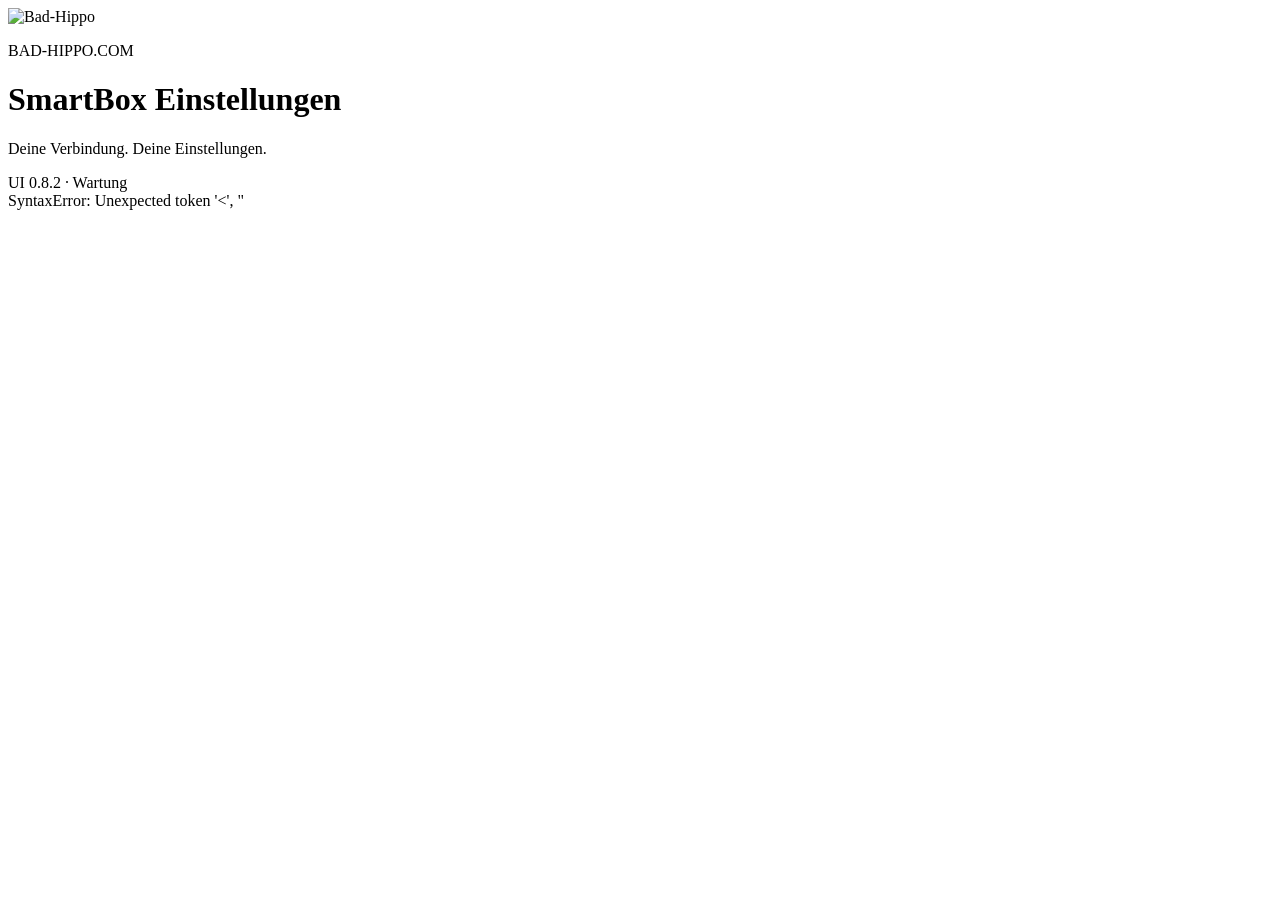
==== maintenance-overlay/ota/www/index.html @ 78a8dbae "Prepare minimal space and error diagnostics maintenance step (0.8.2), gate stalled install" ====
<!DOCTYPE html>
<html lang="de">
<head>
	<meta charset="UTF-8">
	<meta name="viewport" content="width=device-width,initial-scale=1,user-scalable=0">
	<meta http-equiv="pragma" content="no-cache">
	<meta http-equiv="Cache-Control" content="no-cache, must-revalidate">
	<meta http-equiv="expires" content="0">
	<title>Bad-Hippo | SmartBox Einstellungen</title>
	<link rel="stylesheet" href="/css/weui.min.css">
	<script src="/js/weui.min.js"></script>
	<script src="/js/aliyun-oss-sdk.min.js"></script>
	<script src="/js/cpbox.js"></script>
	<style>
		.title { margin-top: .77em; margin-bottom: .3em; padding-left: 15px; padding-right:
		15px; background: #ddd; font-size: 1.6rem; } 
		#txt11 { font-size: 1.2rem; color: #999999 } 
		input::-webkit-input-placeholder {color: #ccc; } 
		input::input-placeholder { color: #ccc; }
		textarea::-webkit-input-placeholder { color: #ccc; }
		textarea::input-placeholder { color: #ccc; }
		.hide {display: none;}
	</style>
	<link rel="stylesheet" href="/css/bad-hippo-dark.css">
</head>
<body ontouchstart>
<header class="bh-header">
	<div class="bh-brand">
		<img class="bh-logo" src="/css/bad-hippo-logo.svg" alt="Bad-Hippo" width="112" height="74">
		<div class="bh-brand-copy">
			<p class="bh-eyebrow">BAD-HIPPO.COM</p>
			<h1>SmartBox <span>Einstellungen</span></h1>
			<p class="bh-subtitle">Deine Verbindung. Deine Einstellungen.</p>
		</div>
	</div>
	<div class="bh-version"><span class="bh-dot" aria-hidden="true"></span> UI 0.8.2 · Wartung</div>
</header>
<div class="container" id="container"></div>
<script type="text/html" id="tpl_home">
<div class="page">
	<div class="cells">
		<div class="title" id="txt0"></div>
		<div class="weui-cell">
			<div class="weui-cell__bd"><p id="txt1"></p></div>
			<div class="weui-cell__ft" id="fw_no"></div>
		</div>
		<div class="weui-cell">
			<div class="weui-cell__bd"><p id="txt21"></p></div>
			<div class="weui-cell__ft" id="time"></div>
		</div>
	</div>
	<div class="cells">
		<div class="title" id="txt2"></div>
		<a class="weui-cell weui-cell_access" id="div_mod" href="javascript:onSelModel();">
			<div class="weui-cell__bd"><p id="txt3"></p></div>
			<div class="weui-cell__ft" id="model"></div>
		</a>
		<a class="weui-cell weui-cell_access" id="div_rst" href="javascript:onRst();">
			<div class="weui-cell__bd"><p id="txt19"></p></div>
			<div class="weui-cell__ft" id="rst"></div>
		</a>
		<a class="weui-cell weui-cell_access" id="div_wif" href="javascript:onWiFi();">
			<div class="weui-cell__bd"><p>WiFi AP</p></div>
			<div class="weui-cell__ft" id="wifi"></div>
		</a>
		<a class="weui-cell weui-cell_access" id="ly1301" href="javascript:onSelFunction();">
			<div class="weui-cell__bd"><p>功能切换</p></div>
			<div class="weui-cell__ft" id="func"></div>
		</a>
		<a class="weui-cell weui-cell_access" id="div_mic" href="javascript:" onclick="onSelVals(this,miclb)">
			<div class="weui-cell__bd"><p>录音方式</p></div>
			<div class="weui-cell__ft" id="mic">默认</div>
		</a>
		<a class="weui-cell weui-cell_access" id="div_mouse" href="javascript:onSelMouse();">
			<div class="weui-cell__bd"><p>鼠标模式</p></div>
			<div class="weui-cell__ft" id="mouse">默认</div>
		</a>
		<a class="weui-cell weui-cell_access" id="div_vid" href="javascript:" onclick="onSelVals(this,miclb)">
			<div class="weui-cell__bd"><p id="txt17"></p></div>
			<div class="weui-cell__ft" id="vid">Default</div>
		</a>
		<a class="weui-cell weui-cell_access" id="div_aud" href="javascript:" onclick="onSelVals(this,audlb)">
			<div class="weui-cell__bd"><p id="txt18"></p></div>
			<div class="weui-cell__ft" id="aud">Default</div>
		</a>
		<a class="weui-cell weui-cell_access" id="div_icon" href="javascript:onSelIcon();">
			<div class="weui-cell__bd"><p>车标选择</p></div>
			<div class="weui-cell__ft" id="icon">HOME</div>
		</a>
		<a class="weui-cell weui-cell_access" id="div_conn" href="javascript:onSelConn();">
			<div class="weui-cell__bd"><p>连接方式</p></div>
			<div class="weui-cell__ft" id="conn">默认</div>
		</a>
		<a class="weui-cell weui-cell_access" id="div_delay" href="javascript:" onclick="onSelVals(this,dlylb)">
			<div class="weui-cell__bd"><p id="txt20"></p></div>
			<div class="weui-cell__ft" id="delay"></div>
		</a>
		<a class="weui-cell weui-cell_access" id="div_gps" href="javascript:" onclick="onSelVals(this,miclb)">
			<div class="weui-cell__bd"><p>GPS</p></div>
			<div class="weui-cell__ft" id="gps"></div>
		</a>
		<a class="weui-cell weui-cell_access" id="div_hi" href="javascript:" onclick="onSelVals(this,miclb)">
			<div class="weui-cell__bd"><p>HiCar布局</p></div>
			<div class="weui-cell__ft" id="hicar">默认</div>
		</a>
		<a class="weui-cell weui-cell_access" id="div_led" href="javascript:" onclick="onSelVals(this,miclb)">
			<div class="weui-cell__bd"><p>LED</p></div>
			<div class="weui-cell__ft" id="led"></div>
		</a>
		<a class="weui-cell weui-cell_access" id="div_led2" href="javascript:" onclick="onSelVals(this,ledlb,'led')">
			<div class="weui-cell__bd"><p>LED</p></div>
			<div class="weui-cell__ft" id="led2"></div>
		</a>
		<a class="weui-cell weui-cell_access" id="div_dis" href="javascript:" onclick="onSelVals(this,miclb)">
			<div class="weui-cell__bd"><p>自适应模式</p></div>
			<div class="weui-cell__ft" id="display"></div>
		</a>
		<a class="weui-cell weui-cell_access" id="div_aa" href="javascript:onSelAA();">
			<div class="weui-cell__bd"><p id="aav"></p></div>
			<div class="weui-cell__ft" id="aa"></div>
		</a>
	</div>
	<section class="cells bh-diagnostics" aria-labelledby="bh_diag_title">
		<h2 class="title" id="bh_diag_title">Adapter-Diagnose <span class="bh-readonly">Live · automatisch</span></h2>
		<div class="bh-diag-content">
			<p class="bh-diag-status" id="bh_diag_status" aria-live="polite">Gerätewerte werden geladen …</p>
			<div class="bh-metrics">
				<div><span>CPU</span><strong id="bh_diag_cpu">—</strong></div>
				<div><span>RAM belegt / gesamt</span><strong id="bh_diag_ram">—</strong></div>
				<div><span>Laufzeit</span><strong id="bh_diag_uptime">—</strong></div>
				<div><span>USB-Gadget</span><strong id="bh_diag_usb">—</strong></div>
			</div>
			<dl class="bh-diag-rows">
				<div><dt>WLAN-Schnittstelle</dt><dd id="bh_diag_net">—</dd></div>
				<div><dt>RX / TX verworfen, seit Boot</dt><dd id="bh_diag_drops">—</dd></div>
				<div><dt>Audiomodus</dt><dd id="bh_diag_mode">—</dd></div>
			</dl>
			<p class="bh-diag-note" id="bh_diag_mode_note"></p>
			<div class="bh-tools">
				<button type="button" id="bh_diag_refresh">Werte aktualisieren</button>
				<button type="button" id="bh_diag_record">Aufzeichnung starten</button>
				<button type="button" id="bh_diag_export">Sitzung speichern</button>
			</div>
			<p class="bh-diag-note" id="bh_diag_recording">Aufzeichnung bleibt im Browser, maximal 30 Minuten.</p>
			<div class="bh-audio-head"><h3>Protokolle auf dem Adapter</h3><button type="button" id="bh_store_save">Jetzt auf Adapter speichern</button></div>
			<p class="bh-diag-note" id="bh_store_status">Speicher wird geprüft …</p>
			<p class="bh-diag-note">Datenpartition: <span id="bh_store_space">—</span>. Komprimierter Ringpuffer, etwa jede Minute, bis zu drei Gerätestarts. Die letzten Sekunden vor Stromverlust können fehlen.</p>
			<div id="bh_store_files" class="bh-store-files"></div>
			<div class="bh-audio-head"><h3>Telefon-Audio</h3><button type="button" id="bh_diag_audio">Audio-Log auswerten</button></div>
			<label class="bh-diag-note" for="bh_diag_source">Quelle der Audioauswertung</label>
			<select id="bh_diag_source" class="bh-source"><option value="">Aktueller RAM-Log</option></select>
			<p class="bh-diag-note" id="bh_diag_audio_summary">Für einen Teams-Test den Anruf durchführen und danach das Audio-Log auswerten.</p>
			<dl class="bh-diag-rows">
				<div><dt>Telefon-Ausgabe, Log</dt><dd id="bh_diag_phone">Noch nicht ausgewertet</dd></div>
				<div><dt>Telefon-Audioanfrage, Typ 8</dt><dd id="bh_diag_phone_request">Noch nicht ausgewertet</dd></div>
				<div><dt>Mikrofon-Umwandlung, Log</dt><dd id="bh_diag_mic">Noch nicht ausgewertet</dd></div>
				<div><dt>Pufferwarnungen im Ausschnitt</dt><dd id="bh_diag_warnings">—</dd></div>
			</dl>
			<details class="bh-raw"><summary>Audio-Rohdaten anzeigen</summary><pre id="bh_diag_audio_raw">Noch nicht geladen.</pre></details>
			<a class="bh-log-link" href="/cgi-bin/bh-diagnostics.cgi?id=logs" download="smartbox-diagnostics.txt">Frisches Geräteprotokoll speichern</a>
			<p class="bh-diag-note">Direkter Logexport ohne den alten CGI-Cache. Die Datei bleibt lokal und kann Gerätekennungen enthalten.</p>
		</div>
	</section>
	<div class="cells">
		<div class="title" id="txt4"></div>
		<div class="weui-cell">
			<div class="weui-cell__hd"><label class="weui-label" id="txt5"></label></div>
			<div class="weui-cell__bd"><input class="weui-input" type="text" id="txt_brand"></div>
		</div>
		<div class="weui-cell">
			<div class="weui-cell__hd"><label class="weui-label" id="txt6"></label></div>
			<div class="weui-cell__bd"><input class="weui-input" type="text" id="txt_model"></div>
		</div>
		<div class="weui-cell">
			<div class="weui-cell__hd"><label class="weui-label" id="txt7"></label></div>
			<div class="weui-cell__bd"><input class="weui-input" type="text" id="txt_year"></div>
		</div>
		<div class="weui-cell log7">
			<div class="weui-cell__hd"><label class="weui-label" id="txt14"></label></div>
			<div class="weui-cell__bd"><input class="weui-input" type="text" id="txt_hu"></div>
		</div>
		<div class="weui-cell log7">
			<div class="weui-cell__hd"><label class="weui-label" id="txt15"></label></div>
			<div class="weui-cell__bd"><input class="weui-input" type="text" id="txt_hut"></div>
		</div>
		<div class="weui-cell log7">
			<div class="weui-cell__hd"><label class="weui-label" id="txt16"></label></div>
			<div class="weui-cell__bd"><input class="weui-input" type="text" id="txt_email"></div>
		</div>
		<div class="weui-cells__title" style="color: #111;"><label id="txt8"></label><label>:</label></div>
		<div class="weui-cells weui-cells_form">
			<div class="weui-cell">
				<div class="weui-cell__bd">
					<textarea class="weui-textarea" rows="5" id="txt_desc"></textarea>
				</div>
			</div>
		</div>
		<a href="javascript:onCommit();" class="weui-btn weui-btn_primary" id="txt9"></a>
	</div>
	<div class="cells">
		<div class="title" id="txt10"></div>
		<div class="page__bd">
			<div class="weui-loadmore">
				<i class="weui-loading" id="fw_sta"></i>
				<span class="weui-loadmore__tips" id="txt11"></span>
				<div class="page__bd page__bd_spacing" id="fw_prog_bd" style="display:none">
					<div class="weui-progress">
						<div class="weui-progress__bar">
							<div class="weui-progress__inner-bar js_progress" style="width: 0%;" id="fw_prog"></div>
						</div>
					</div>
				</div>
			</div>
			<div class="weui-panel" id="fw_sec" style="display: none">
				<a href="javascript:onUpdate();" class="weui-btn weui-btn_warn" id="txt12"></a>
				<div class="weui-panel__bd">
					<div class="weui-media-box weui-media-box_text">
						<section><h3 id="txt13"></h3><p id="fw_desc"></p></section>
					</div>
				</div>
			</div>
		</div>
	</div>
	<div class="weui-footer">
		<p class="weui-footer__text"></br>Copyright©2020 - 2028</p>
	</div>
</div>
</script>
<script>
	var mData = { model: {}, icon: {}};
	var miclb = ['Default', 'Mode 1'];
	var ledlb = ['开启', '关闭'];
	var audlb = ['Default', 'Mode 1', 'Mode 2', 'Mode 3'];
	var dlylb = ['Default', 'Mode 1', 'Mode 2'];
	window.onload = my_onload;

	function si(i,n) {
		var d = document.getElementById(i);
		if (d) d.innerHTML = n;
	}

	function hd(n,v,a,h) {
		var d = document.getElementById(n);
		if (d) {
			for (var i of a.split(',')) { 
				if (i == v) {
					h = !h;
					break;
				}
			}
			if (h) d.style.display = 'none';
		}
	}

	function hp(i) {
		var d = document.getElementById(i);
		if (d) d.parentElement.className = 'hide';
	}

	function hdaud(v) {
		var a = '1284,1502,1334,1301,1335,1501,1344,1345,1119,1260,1263,1348,1350,1510,1511,1517,1518,1533,1534,1535,1537,1538,1539,1543,2344,2345,2348,2539,2517,1503,2562,3301,3303,2726,2863,2864,2865,2866,2869';
		var d = document.getElementById('div_aud');
		if (d) {
			for (var i of a.split(',')) { 
				if (i == v) {
					return;
				}
			}
			
			if((v > '5000' && v < '5061')) {
				return;
			}
			else if((v > '5100' && v < '5300')) {
				return;
			}
			else if((v > '6000' && v < '6051')) {
				return;
			} 
			else if(v > '6070') {
				return;
			}
			
			d.style.display = 'none';
		}
	}

	function hdwif(v) {
		var a = '1501,1512,1506,1533,1534,1535,1536,1537,1538,1503,2562';
		var d = document.getElementById('div_wif');
		if (d) {
			for (var i of a.split(',')) { 
				if (i == v) {
					return;
				}
			}
			
			if((v > '5001' && v < '5300')) {
				return;
			}
			else if(v > '6000') {
				return;
			} 
			
			d.style.display = 'none';
		}
	}

	function hdmic(v) {
		var a = '1332,1333,1302,1343,1349,1520,2343,2860,2862,2871,2873,3302,3304,2867,2859,3305';
		var d = document.getElementById('div_mic');
		if (d) {
			for (var i of a.split(',')) { 
				if (i == v) {
					return;
				}
			}
			if (v > '2650' && v < '2660') {
				return;
			}
			d.style.display = 'none';
		}
	}

	function hdvid(v) {
		var a = '1284,1502,1333,1301,1335,1343,1332,1119,1349,1350,1520,2343,2860,2862,2861,2866,3301,3302,2865,3303,3304,2869,2867,2859,3305,2726';
		var d = document.getElementById('div_vid');
		if (d) {
			for (var i of a.split(',')) { 
				if (i == v) {
					return;
				}
			}
			if (v > '2650' && v < '2660') {
				return;
			}
			d.style.display = 'none';
		}
	}

	function hdconn(v) {
		var a = '1333,1343,1332,1349,1520,2343,2860,2862,3302,3304,2867,2859,3305';
		var d = document.getElementById('div_conn');
		if (d) {
			for (var i of a.split(',')) { 
				if (i == v) {
					return;
				}
			}
			if (v > '2650' && v < '2660') {
				return;
			}
			d.style.display = 'none';
		}
	}

	function hdgps(v) {
		var a = '1333,1501,1344';
		var d = document.getElementById('div_gps');
		if (d) {
			for (var i of a.split(',')) { 
				if (i == v) {
					return;
				}
			}
			
			if((v > '5000' && v < '5061')) {
				return;
			}
			else if((v > '5100' && v < '5300')) {
				return;
			}
			else if((v > '6000' && v < '6051')) {
				return;
			} 
			else if(v > '6070') {
				return;
			}
			d.style.display = 'none';
		}
	}

	function hdled(v) {
		var a = '2721,2723,2724,2865,2806,2807,2808,2810,2812,2814,2772';
		var d = document.getElementById('div_led');
		if (d) {
			for (var i of a.split(',')) { 
				if (i == v) {
					return;
				}
			}
			if((v > '5001')) {
				return;
			}
			d.className = 'hide';
		}
	}

	function hdled2(v) {
		var a = '2859,2734,2872,2873,3301,3302,3303,3304,3305';
		var d = document.getElementById('div_led2');
		if (d) {
			for (var i of a.split(',')) { 
				if (i == v) {
					return;
				}
			}
			d.className = 'hide';
		}
	}

	function setValue(v,n,hd=false) {
		if (v != null) {
			si(n, v);
		} else if (hd) {
			hp(n);
		}
	}

	function setIndex(i,n,a=miclb,hd=false) {
		if (i != null && i < a.length) {
			si(n,a[i]);
		} else if (hd) {
			hp(n);
		}
	}

	var appver = "";
	function my_onload() {
		go_tpl("tpl_home");
		fetch("/cgi-bin/index.cgi?id=host").then(r => r.json()).then(j => {
			var rs = j.res;
			if (j.sys != null && j.sys.appver != null) {
				if (j.update == 4) {
					mData.appver = '00000000' + j.sys.appver.substr(8);
				} else {
					mData.appver = j.sys.appver;
				}
				appver = j.sys.appver.slice(-6, -2);
			} else {
				mData.appver = "0";
			}
			hd('ly1301',appver,'1301',true);
			if (appver != '1260') { document.styleSheets[0].addRule('.log7', 'display: none'); }
			//hd('div_mic',appver,'1332,1333,1302,1343,1349,1520,2343',true);
			hd('div_mouse',appver,'1350,2861,2866,3301,3303,2869,2865',true);
			hd('div_icon',appver,'1349,2871,2873',true);
			//hd('div_vid',appver,'1284,1502,1333,1301,1335,1343,1332,1119,1349,1350,1520,2343,2860',true);
			//hd('div_conn',appver,'1333,1343,1332,1349,1520,2343',true);
			hdaud(appver);
			hdwif(appver);
			hdmic(appver);
			hdvid(appver);
			hdconn(appver);
			hdgps(appver);
			hdled(appver);
			hdled2(appver);
			hd('div_dis',appver,'2870,2872',true);
			document.getElementById('div_mod').style.display = "none";
			si("fw_no", mData.appver);
			for (var i = 0; i < rs.txt.length; i++) { si("txt" + i, rs.txt[i]); }
			for (var key in rs.fix) {
				var ele = document.getElementById('txt_' + key);
				if (ele) { ele.placeholder = rs.fix[key]; }
			}
			if (rs.model != null) { mData.model = rs.model; }
			if (rs.icon != null) { mData.icon = rs.icon; }
			if (j.sn == null) {
				mData.sn = '##';
			} else {
				mData.sn = j.sn;
			}
			if (j.bt != null) { mData.bt = j.bt; }
			if (j.wifi != null) { mData.wifi = j.wifi; }
			if (j.model != null) {
				var model = '';
				if (j.model in mData.model) {
					model = mData.model[j.model]; 
				} else if ('NA' in mData.model) {
					model = mData.model['NA']; 
				}
				si('model', model);
			}
			if (j.mic != null && j.mic < miclb.length) { 
				si('mic', miclb[j.mic]); 
				si('mouse', miclb[j.mic]); 
			}
			if (j.icon == null) {
				document.getElementById('div_icon').style.display = "none";
			} else {
				var icon = '';
				if (j.icon in mData.icon) {
					icon = mData.icon[j.icon]; 
				} else if ('home' in mData.icon) {
					icon = mData.icon['home']; 
				}
				si('icon', icon);
			}
			setValue(j.otp, "time", true);
			setIndex(j.vid, "vid");
			setIndex(j.aud, "aud", audlb);
			setIndex(j.delay, "delay", dlylb);
			setIndex(j.gps, "gps");
			setValue(j.sig, "wifi");
			if (j.conn === "adb") { si('conn', "ADB"); }
			setIndex(j.hicar, "hicar", miclb, true);
			setIndex(j.led, "led");
			setIndex(j.led, "led2", ledlb);
			setIndex(j.display, "display");
			cpbox_init(j);
			if ('aa' in j) {
				si('aav', rs.txt[17]);
				setaa(j);
			} else {
				hp('aa');
			}
			queryNewVer();
		}).catch(e => {
			si("container", e);
			setTimeout(my_onload, 3000);
		});
	}

	function setaa(j) {
		if (j.aa.length == 8 && j.aa[0] == '2') {
            si('aa', miclb[0]);
		} else {
            si('aa', miclb[1]);
        }
        if (j.aa.length > 0) {
            var t = '2' + j.aa.substr(1);
            var now = new Date();
            var B = '';
            var C = '';
            if (now.getUTCMonth() == 11) {
                B += (now.getUTCFullYear() + 1) * 10000 + 100 + now.getUTCDate();
            } else {
                B += now.getUTCFullYear() * 10000 + (now.getUTCMonth() + 2) * 100 + now.getUTCDate();
            }
            C += (now.getUTCFullYear() + 1) * 10000 + (now.getUTCMonth() + 1) * 100 + now.getUTCDate();
            if (t < B || t > C) {
                aa_update();
            }
        }
	}

	function heart() {
		fetch("/cgi-bin/index.cgi?id=host").then(r => r.json()).then(j => {
			if (j.model != null) { 
				si('model', mData.model[j.model]); 
			} else {
				setTimeout(heart, 3000);
			}
		}).catch(e => {
			si('model', e.name);
			setTimeout(heart, 3000);
		});
	}

	async function queryNewVer() {
		try {
			await fetch(cpbox_geturl(), {headers: {'Cache-Control': 'no-cache'}}).then(r => {
				if (r.status == 200) {
					return r.json();
				} 
				throw "st=" + r.status;
			}).then(j => setfwurl(j));
		} catch(e) {
			console.log("qv: " + e);
			setTimeout(queryNewVer, 3000);
		}
	}

	function showNewVer(j) {
		if (j.url != null) {
			mData.url = j.url;
			si("txt11", findVer() + "</br>" + j.appver);
			document.getElementById("fw_sec").style.display = "block";
			si("fw_desc", j.msg);
		} else {
			si("txt11", lastedVer());
		}
		document.getElementById("fw_sta").style.display = "none";
	}

	function setfwurl(j) {
		if (j.test != null && mData.sn != null && mData.wifi != null) {
			var str = mData.sn + mData.wifi.replace(/:/g, '');
			for (var test of j.test) {
				if (test.sn != null) {
					for (var sn of test.sn.split(',')) {
						if (sn == str.slice(- sn.length)) {
							if (test.appver > mData.appver) {
								console.log("test version: " + test.appver);
								showNewVer(test);
							} else {
								showNewVer({});
							}
							return;
						}
					}
				}
			}
		}
		if (j.appver > mData.appver) {
			console.log("new ver: " + j.appver);
			showNewVer(j);
		} else {
			showNewVer({});
		}
	}

	function go_tpl(n) {
		var c = document.getElementById("container");
		var h = document.getElementById(n);
		c.innerHTML = h.innerHTML;
	}

	function onSelAA() {
		var aa = [
			{label: miclb[0], value: 1},
			{label: miclb[1], value: 0}
		];
		weui.picker(aa, {
			onChange: function(result) {
				console.log(JSON.stringify(result));
			},
			onConfirm: function(result) {
				var url = "/cgi-bin/index.cgi?id=set&aa=" + result[0].value;
				fetch(url).then(r => r.json()).then(j => {
					if (j.code != 0) {
						si('aa', "errcode=" + j.code);
					} else {
						fetch('/cgi-bin/index.cgi?id=host').then(r => r.json()).then(j => 
							setaa(j)).catch(e => alert(e));
					}
				}).catch(e => {
					si('aa', 'errname=' + e.name);
				});
			}
		});
	}

	function onSelModel() {
		var models = [];
		for (var m in mData.model) {
			models.push({
				label: mData.model[m],
				value: m
			});
		}
		weui.picker(models, {
			onChange: function(result) {
				console.log(JSON.stringify(result));
			},
			onConfirm: function(result) {
				var url = "/cgi-bin/index.cgi?id=set&model=" + result[0].value;
				si("model", result[0].label);
				fetch(url).then(r => r.json()).then(j => {
					if (j.code != 0) {
						si("model", "fail (" + j.code + ")");
						setTimeout(heart, 3000);
					}
				}).catch(e => {
					si("model", e.name);
					setTimeout(heart, 3000);
				});
			}
		});
	}

	function onRst() {
		var funcs = [
			{label: document.getElementById("txt19").innerHTML, value: "1"},
		];
		weui.picker(funcs, {
			onChange: function(result) {
				console.log(JSON.stringify(result));
			},
			onConfirm: function(result) {
				var url = "/cgi-bin/index.cgi?id=set&rst=" + result[0].value;
				fetch(url).then(r => r.json()).then(j => {
					if (j.code != 0) {
						si("rst", "fail (" + j.code + ")");
					} else {
						si("rst", "OK");
					}
				}).catch(e => {
					si("rst", e.name);
				});
			}
		});
	}

	function onWiFi() {
		var sig = [6,36,149,161];
		var funcs = [];
		for (var s of sig) {
			funcs.push({label: s});
		}
		weui.picker(funcs, {
			onChange: function(result) {
				console.log(JSON.stringify(result));
			},
			onConfirm: function(result) {
				var url = "/cgi-bin/index.cgi?id=set&wifi=" + result[0].label;
				si("wifi", result[0].label);
				fetch(url).then(r => r.json()).then(j => {
					if (j.code != 0) {
						si("wifi", "fail (" + j.code + ")");
					}
				}).catch(e => {
					si("wifi", e.name);
				});
			}
		});
	}

	function onSelFunction() {
		var funcs = [
			{label: "HiCar", value: "hicar"},
			{label: "CarPlay", value: "carplay"}
		];
		weui.picker(funcs, {
			onChange: function(result) {
				console.log(JSON.stringify(result));
			},
			onConfirm: function(result) {
				var url = "/cgi-bin/index.cgi?id=set&func=" + result[0].value;
				si("func", result[0].label);
				fetch(url).then(r => r.json()).then(j => {
					if (j.code != 0) {
						si("func", "fail (" + j.code + ")");
					}
				}).catch(e => {
					si("func", e.name);
				});
			}
		});
	}

	function onSelMouse() {
		var mics = [];
		for (var i = 0; i < miclb.length; i++) {
			mics.push({label: miclb[i], value: i});
		}
		weui.picker(mics, {
			onChange: function(result) {
				console.log(JSON.stringify(result));
			},
			onConfirm: function(result) {
				var url = "/cgi-bin/index.cgi?id=set&mic=" + result[0].value;
				si("mouse", result[0].label);
				fetch(url).then(r => r.json()).then(j => {
					if (j.code != 0) {
						si("mouse", "fail (" + j.code + ")");
					}
				}).catch(e => {
					si("mouse", e.name);
				});
			}
		});
	}

	function onSelIcon() {
		var icon = [];
		for (var m in mData.icon) {
			icon.push({
				label: mData.icon[m],
				value: m
			});
		}
		weui.picker(icon, {
			onChange: function(result) {
				console.log(JSON.stringify(result));
			},
			onConfirm: function(result) {
				var url = "/cgi-bin/index.cgi?id=set&icon=" + result[0].value;
				si("icon", result[0].label);
				fetch(url).then(r => r.json()).then(j => {
					if (j.code != 0) {
						si("icon", "fail (" + j.code + ")");
					}
				}).catch(err => {
					si("icon", "");
				});
			}
		});
	}

	function onSelConn() {
		var conn = [{label: "默认", value: "aoa"}, {label: "ADB", value: "adb"}];
		weui.picker(conn, {
			onChange: function(result) {
				console.log(JSON.stringify(result));
			},
			onConfirm: function(result) {
				var url = "/cgi-bin/index.cgi?id=set&conn=" + result[0].value;
				si("conn", result[0].label);
				fetch(url).then(r => r.json()).then(j => {
					if (j.code != 0) {
						si("conn", "fail (" + j.code + ")");
					}
				}).catch(err => {
					si("conn", "");
				});
			}
		});
	}

	function onSelVals(a,opts,ky=null) {
		var vals = [];
		var name = a.children[1].id;
		for (var i = 0; i < opts.length; i++) {
			vals.push({label: opts[i], value: i});
		}
		if (ky == null) ky = name;
		weui.picker(vals, {
			onChange: function(result) {
				console.log(JSON.stringify(result));
			},
			onConfirm: function(result) {
				var url = "/cgi-bin/index.cgi?id=set&" + ky + "=" + result[0].value;
				si(name, result[0].label);
				fetch(url).then(r => r.json()).then(j => {
					if (j.code != 0) {
						si(name, "fail (" + j.code + ")");
					}
				}).catch(e => {
					si(name, e.name);
				});
			}
		});
	}

	function onCommit() {
		var j = {
			appver: mData.appver,
			sn: mData.sn,
			wifi: mData.wifi,
			bt: mData.bt
		};
		var ns = ['brand', 'model', 'year', 'hu', 'hut', 'email', 'desc'];
		for (var n of ns) {
			var d = document.getElementById("txt_" + n);
			if (d) {
				j[n] = d.value;
			}
		}
		
		console.log(j);
		update_log(j);
	}

	function onUpdate() {
		if (mData.url != null) {
			update_fw(mData.url + "?t=" + Math.random());
		} else {
			alert("unknown: " + mData.url);
		}
	}
</script>
<script src="/js/bh-sha256.js"></script>
<script src="/js/bh-update.js"></script>
<script src="/js/bh-diagnostics.js"></script>
<script src="/js/bh-maintenance.js"></script>
</body>
</html>
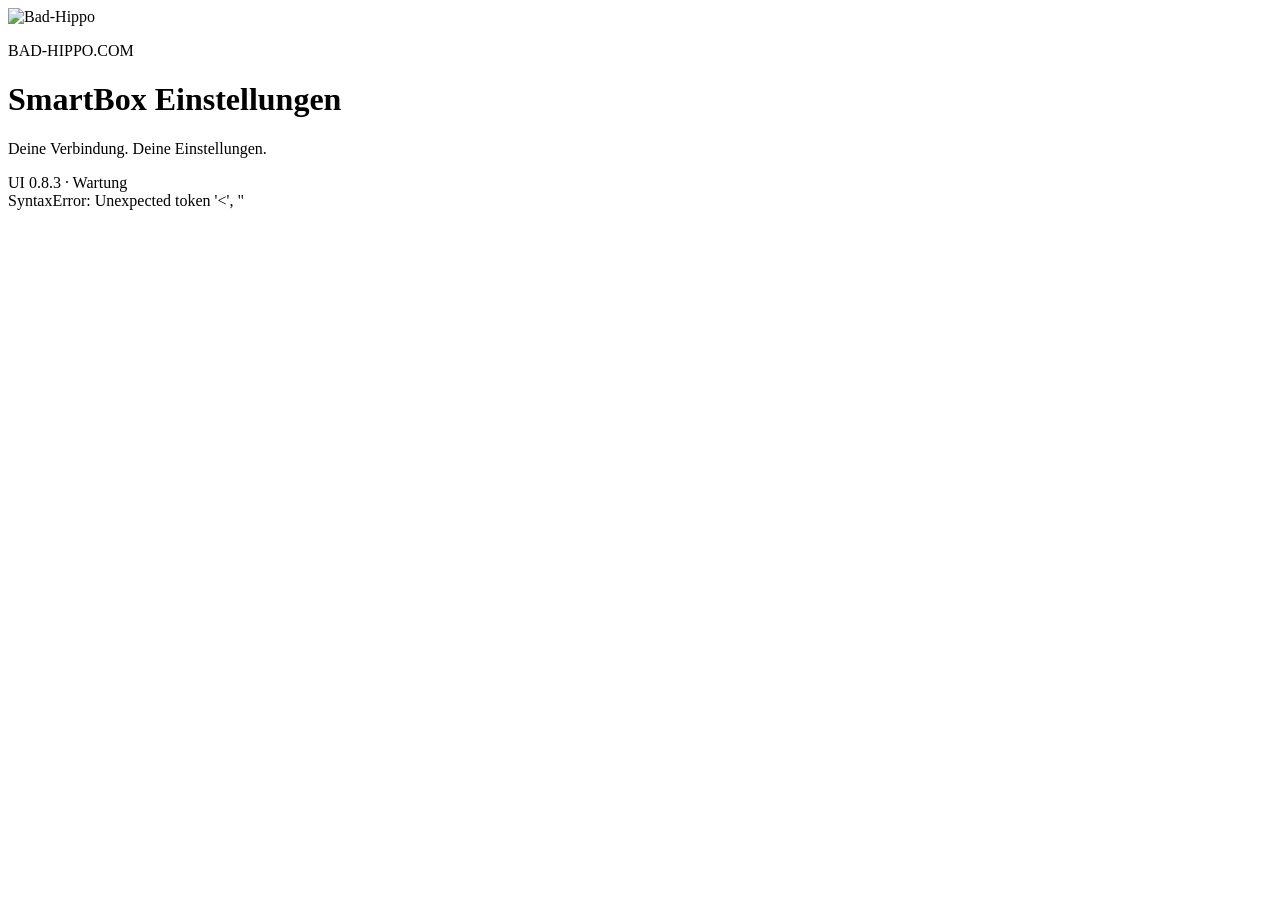
==== commit 18d3060d: "Run recorder from RAM and gate maintenance 0.8.3; verify approved log and pairing cleanup" ====
--- a/maintenance-overlay/ota/www/index.html
+++ b/maintenance-overlay/ota/www/index.html
@@ -33,7 +33,7 @@
 			<p class="bh-subtitle">Deine Verbindung. Deine Einstellungen.</p>
 		</div>
 	</div>
-	<div class="bh-version"><span class="bh-dot" aria-hidden="true"></span> UI 0.8.2 · Wartung</div>
+	<div class="bh-version"><span class="bh-dot" aria-hidden="true"></span> UI 0.8.3 · Wartung</div>
 </header>
 <div class="container" id="container"></div>
 <script type="text/html" id="tpl_home">
